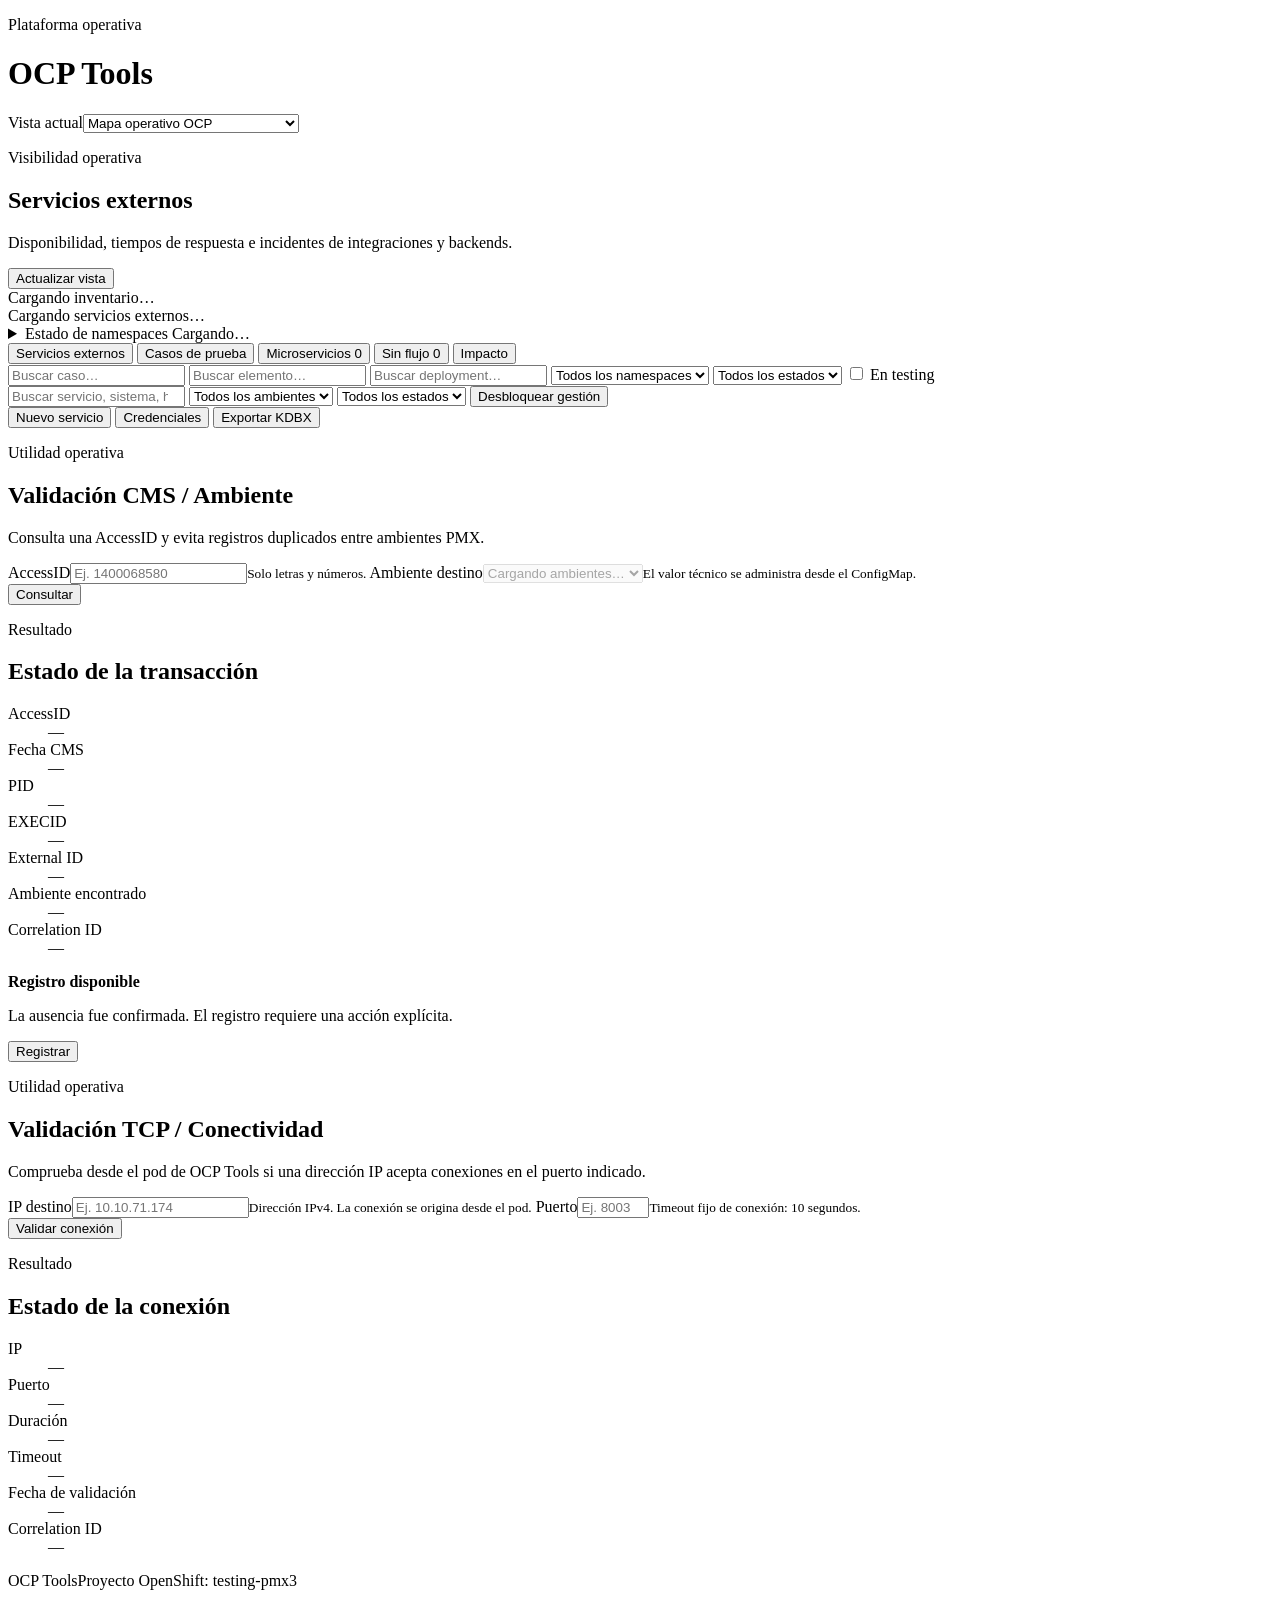
==== src/main/resources/META-INF/resources/index.html @ f82ae802 "feat: add external service KPI ranges and ZIP export" ====
<!doctype html>
<html lang="es">
<head>
    <meta charset="utf-8">
    <meta name="viewport" content="width=device-width, initial-scale=1">
    <title>OCP Tools</title>
    <link rel="icon" type="image/png" href="/favicon.png?v=0.7.2-20260925">
    <link rel="stylesheet" href="/styles.css?v=0.7.2-20260925">
    <link rel="stylesheet" href="/flow-modal.css?v=0.7.2-20260925">
</head>
<body>
<header class="app-header">
    <div><p class="eyebrow">Plataforma operativa</p><h1>OCP Tools</h1></div>
    <label class="tool-picker"><span>Vista actual</span><select id="tool-select" aria-label="Seleccionar herramienta">
        <option value="ocp-map">Mapa operativo OCP</option>
        <optgroup label="Utilidades operativas">
            <option value="cms">Validación CMS / Ambiente</option>
            <option value="tcp-check">Validación TCP / Conectividad</option>
        </optgroup>
    </select></label>
</header>

<main>
    <section id="ocp-map-tool" class="tool-view">
        <div class="map-heading">
            <div>
                <p class="eyebrow">Visibilidad operativa</p>
                <h2 id="map-view-title">Servicios externos</h2>
                <p id="map-view-subtitle" class="subtitle">Disponibilidad, tiempos de respuesta e incidentes de integraciones y backends.</p>
            </div>
            <button id="refresh-map" class="button secondary" type="button">Actualizar vista</button>
        </div>
        <div id="map-message" class="map-message hidden" role="status" aria-live="polite">Cargando inventario…</div>
        <div id="external-message" class="map-message" role="status" aria-live="polite">Cargando servicios externos…</div>
        <details id="namespace-summary" class="namespace-summary hidden">
            <summary>Estado de namespaces <span id="namespace-summary-text">Cargando…</span></summary>
            <div id="namespace-freshness" class="freshness-grid" aria-label="Última lectura por namespace"></div>
        </details>
        <div class="map-toolbar">
            <div class="inner-tabs" role="tablist">
                <button class="inner-tab active" data-tab="external" role="tab">Servicios externos</button>
                <button class="inner-tab" data-tab="cases" role="tab">Casos de prueba</button>
                <button class="inner-tab" data-tab="deployments" role="tab">Microservicios <span id="deployments-count">0</span></button>
                <button class="inner-tab" data-tab="unmapped" role="tab">Sin flujo <span id="unmapped-count">0</span></button>
                <button class="inner-tab" data-tab="impact" role="tab">Impacto</button>
            </div>
            <div id="ocp-map-filters" class="map-filters hidden">
                <input id="map-case-search" type="search" placeholder="Buscar caso…" aria-label="Buscar caso">
                <input id="map-element-search" type="search" placeholder="Buscar elemento…" aria-label="Buscar elemento funcional">
                <input id="map-search" type="search" placeholder="Buscar deployment…" aria-label="Buscar deployment">
                <select id="map-namespace" aria-label="Filtrar namespace"><option value="">Todos los namespaces</option></select>
                <select id="map-state" aria-label="Filtrar estado">
                    <option value="">Todos los estados</option><option value="ENCENDIDO">Encendidos</option>
                    <option value="APAGADO">Apagados</option><option value="DESCONOCIDO">Desconocidos</option>
                </select>
                <label class="compact-check"><input id="map-testing" type="checkbox"> En testing</label>
            </div>
            <div id="external-filters" class="external-filters">
                <input id="external-search" type="search" placeholder="Buscar servicio, sistema, host o URL…" aria-label="Buscar servicio externo">
                <select id="external-environment" aria-label="Filtrar ambiente"><option value="">Todos los ambientes</option></select>
                <select id="external-status" aria-label="Filtrar estado"><option value="">Todos los estados</option><option value="UP">Operativos</option><option value="WARNING">Advertencia</option><option value="DOWN">Caídos</option><option value="UNKNOWN">Sin datos</option></select>
                <button id="external-unlock" class="button secondary compact-button" type="button">Desbloquear gestión</button>
                <div id="external-admin-actions" class="external-admin-actions hidden">
                    <button id="external-add" class="button primary compact-button" type="button">Nuevo servicio</button>
                    <button id="external-credentials" class="button secondary compact-button" type="button">Credenciales</button>
                    <button id="external-export" class="button secondary compact-button" type="button">Exportar KDBX</button>
                </div>
            </div>
        </div>
        <div id="external-panel" class="map-panel" role="tabpanel"></div>
        <div id="cases-panel" class="map-panel hidden" role="tabpanel"></div>
        <div id="deployments-panel" class="map-panel hidden" role="tabpanel"></div>
        <div id="unmapped-panel" class="map-panel hidden" role="tabpanel"></div>
        <div id="impact-panel" class="map-panel hidden" role="tabpanel"></div>
    </section>

    <section id="cms-tool" class="tool-view hidden">
        <section class="tool-card" aria-labelledby="tool-title">
            <p class="eyebrow">Utilidad operativa</p>
            <h2 id="tool-title">Validación CMS / Ambiente</h2>
            <p class="subtitle">Consulta una AccessID y evita registros duplicados entre ambientes PMX.</p>
            <form id="validation-form" novalidate>
                <div class="form-grid">
                    <label><span>AccessID</span><input id="access-id" name="accessId" type="text" maxlength="64" pattern="[A-Za-z0-9]+" autocomplete="off" placeholder="Ej. 1400068580" required><small>Solo letras y números.</small></label>
                    <label><span>Ambiente destino</span><select id="environment" name="environment" required disabled><option value="">Cargando ambientes…</option></select><small>El valor técnico se administra desde el ConfigMap.</small></label>
                </div>
                <div class="actions"><button id="validate-button" class="button primary" type="submit">Consultar</button><span id="request-state" class="request-state" role="status" aria-live="polite"></span></div>
            </form>
        </section>
        <section id="result-card" class="result-card hidden" aria-labelledby="result-title" aria-live="polite">
            <div class="result-header"><div><p class="eyebrow">Resultado</p><h2 id="result-title">Estado de la transacción</h2></div><span id="status-badge" class="status-badge"></span></div>
            <p id="result-message" class="result-message"></p>
            <dl class="details-grid">
                <div><dt>AccessID</dt><dd id="detail-access-id">—</dd></div><div><dt>Fecha CMS</dt><dd id="detail-date">—</dd></div>
                <div><dt>PID</dt><dd id="detail-pid">—</dd></div><div><dt>EXECID</dt><dd id="detail-exec-id">—</dd></div>
                <div><dt>External ID</dt><dd id="detail-external-id">—</dd></div><div><dt>Ambiente encontrado</dt><dd id="detail-found-environment">—</dd></div>
                <div><dt>Correlation ID</dt><dd id="detail-correlation-id">—</dd></div>
            </dl>
            <div id="register-panel" class="register-panel hidden"><div><strong>Registro disponible</strong><p>La ausencia fue confirmada. El registro requiere una acción explícita.</p></div><button id="register-button" class="button danger" type="button">Registrar</button></div>
        </section>
    </section>

    <section id="tcp-check-tool" class="tool-view hidden">
        <section class="tool-card" aria-labelledby="tcp-tool-title">
            <p class="eyebrow">Utilidad operativa</p>
            <h2 id="tcp-tool-title">Validación TCP / Conectividad</h2>
            <p class="subtitle">Comprueba desde el pod de OCP Tools si una dirección IP acepta conexiones en el puerto indicado.</p>
            <form id="tcp-check-form" novalidate>
                <div class="form-grid">
                    <label><span>IP destino</span><input id="tcp-ip" name="ip" type="text" maxlength="15" inputmode="decimal" autocomplete="off" placeholder="Ej. 10.10.71.174" required><small>Dirección IPv4. La conexión se origina desde el pod.</small></label>
                    <label><span>Puerto</span><input id="tcp-port" name="port" type="number" min="1" max="65535" step="1" inputmode="numeric" placeholder="Ej. 8003" required><small>Timeout fijo de conexión: 10 segundos.</small></label>
                </div>
                <div class="actions"><button id="tcp-check-button" class="button primary" type="submit">Validar conexión</button><span id="tcp-request-state" class="request-state" role="status" aria-live="polite"></span></div>
            </form>
        </section>
        <section id="tcp-result-card" class="result-card hidden" aria-labelledby="tcp-result-title" aria-live="polite">
            <div class="result-header"><div><p class="eyebrow">Resultado</p><h2 id="tcp-result-title">Estado de la conexión</h2></div><span id="tcp-status-badge" class="status-badge"></span></div>
            <p id="tcp-result-message" class="result-message"></p>
            <dl class="details-grid">
                <div><dt>IP</dt><dd id="tcp-detail-ip">—</dd></div><div><dt>Puerto</dt><dd id="tcp-detail-port">—</dd></div>
                <div><dt>Duración</dt><dd id="tcp-detail-duration">—</dd></div><div><dt>Timeout</dt><dd id="tcp-detail-timeout">—</dd></div>
                <div><dt>Fecha de validación</dt><dd id="tcp-detail-date">—</dd></div><div><dt>Correlation ID</dt><dd id="tcp-detail-correlation-id">—</dd></div>
            </dl>
        </section>
    </section>
</main>

<dialog id="testing-dialog" class="testing-dialog">
    <form id="testing-form">
        <input id="testing-mode" type="hidden"><input id="testing-namespace-value" type="hidden"><input id="testing-name-value" type="hidden">
        <h2 id="testing-dialog-title">Marcar en testing</h2><p id="testing-deployment-label" class="dialog-target"></p>
        <label><span>Responsable</span><input id="testing-responsible" maxlength="120" required></label>
        <label><span>Nota (opcional)</span><textarea id="testing-note" maxlength="500" rows="3"></textarea></label>
        <label id="testing-expiry-label"><span>Expiración (opcional)</span><input id="testing-expiry" type="datetime-local"></label>
        <div id="testing-error" class="dialog-error" role="alert"></div>
        <div class="dialog-actions"><button id="testing-cancel" class="button secondary" type="button">Cancelar</button><button class="button primary" type="submit">Guardar</button></div>
    </form>
</dialog>

<dialog id="case-note-dialog" class="testing-dialog case-note-dialog">
    <div class="case-note-content">
        <div class="dialog-heading"><div><p class="eyebrow">Anotación del caso</p><h2 id="case-note-title"></h2></div><button id="case-note-close" class="icon-button" type="button" aria-label="Cerrar">×</button></div>
        <p id="case-note-text" class="case-note-text"></p>
        <div class="dialog-actions"><button id="case-note-done" class="button secondary" type="button">Cerrar</button></div>
    </div>
</dialog>

<dialog id="flow-dialog" class="flow-dialog" aria-label="Flujo del caso de prueba">
    <iframe id="flow-frame" title="Flujo del caso de prueba"></iframe>
</dialog>

<dialog id="external-unlock-dialog" class="testing-dialog">
    <form id="external-unlock-form">
        <h2>Desbloquear gestión</h2>
        <p class="dialog-target">La clave se valida en el servidor y habilita esta pestaña durante 15 minutos.</p>
        <label><span>Clave maestra</span><input id="external-master-password" type="password" autocomplete="current-password" required></label>
        <div id="external-unlock-error" class="dialog-error" role="alert"></div>
        <div class="dialog-actions"><button id="external-unlock-cancel" class="button secondary" type="button">Cancelar</button><button class="button primary" type="submit">Desbloquear</button></div>
    </form>
</dialog>

<dialog id="external-editor-dialog" class="external-editor-dialog">
    <form id="external-editor-form">
        <div class="dialog-heading sticky-heading"><div><p class="eyebrow">Servicios externos</p><h2 id="external-editor-title">Nuevo servicio</h2></div><button id="external-editor-close" class="icon-button" type="button" aria-label="Cerrar">×</button></div>
        <input id="external-service-id" type="hidden">
        <section class="external-form-section"><h3>Datos generales</h3><div class="external-form-grid">
            <label><span>Nombre</span><input id="external-service-name" maxlength="200" required></label>
            <label><span>Ambiente</span><input id="external-service-environment" maxlength="80" value="Testing" required></label>
            <label><span>Sistema</span><input id="external-service-system" maxlength="160" required></label>
            <label><span>Grupo</span><div class="field-with-action"><select id="external-service-group"><option value="">Sin grupo</option></select><button id="external-create-group" type="button" aria-label="Crear grupo">+</button></div></label>
            <label class="full"><span>Descripción</span><textarea id="external-service-description" rows="3"></textarea></label>
        </div></section>
        <section class="external-form-section"><div class="section-heading"><div><h3>Pruebas de disponibilidad</h3><p>Se ejecutan en orden. Una prueba puede depender de la anterior.</p></div><button id="external-add-probe" class="button secondary compact-button" type="button">Agregar prueba</button></div><div id="external-probe-editor" class="probe-editor"></div></section>
        <div id="external-editor-error" class="dialog-error" role="alert"></div>
        <div class="dialog-actions sticky-actions"><button id="external-editor-cancel" class="button secondary" type="button">Cancelar</button><button class="button primary" type="submit">Guardar servicio</button></div>
    </form>
</dialog>

<dialog id="external-credential-dialog" class="external-editor-dialog credential-dialog">
    <div class="dialog-heading sticky-heading"><div><p class="eyebrow">Gestión protegida</p><h2>Credenciales</h2></div><button id="external-credential-close" class="icon-button" type="button" aria-label="Cerrar">×</button></div>
    <div id="external-credential-list" class="credential-list"></div>
    <form id="external-credential-form" class="external-form-section">
        <input id="external-credential-id" type="hidden"><h3 id="external-credential-form-title">Nueva credencial</h3>
        <div class="external-form-grid">
            <label><span>Nombre</span><input id="credential-name" maxlength="160" required></label>
            <label><span>Ambiente</span><input id="credential-environment" maxlength="80" value="Testing" required></label>
            <label><span>Tipo</span><select id="credential-type"><option>DATABASE</option><option>HTTP</option><option>OAUTH</option><option>GENERAL</option></select></label>
            <label><span>Sistema</span><input id="credential-system" maxlength="160" required></label>
            <label><span>Usuario</span><input id="credential-username" autocomplete="off"></label>
            <label><span>Contraseña</span><input id="credential-password" type="password" autocomplete="new-password" placeholder="Vacío conserva el valor"></label>
            <label><span>Token / API key</span><input id="credential-token" type="password" autocomplete="off" placeholder="Vacío conserva el valor"></label>
            <label><span>Client ID</span><input id="credential-client-id" autocomplete="off"></label>
            <label><span>Client secret</span><input id="credential-client-secret" type="password" autocomplete="off" placeholder="Vacío conserva el valor"></label>
        </div>
        <div id="external-credential-error" class="dialog-error" role="alert"></div>
        <div class="dialog-actions"><button id="external-credential-clear" class="button secondary" type="button">Limpiar</button><button class="button primary" type="submit">Guardar credencial</button></div>
    </form>
</dialog>

<footer><span>OCP Tools</span><span>Proyecto OpenShift: testing-pmx3</span></footer>
<script src="/app.js?v=0.7.2-20260925" defer></script>
<script src="/external.js?v=0.7.2-20260925" defer></script>
</body>
</html>
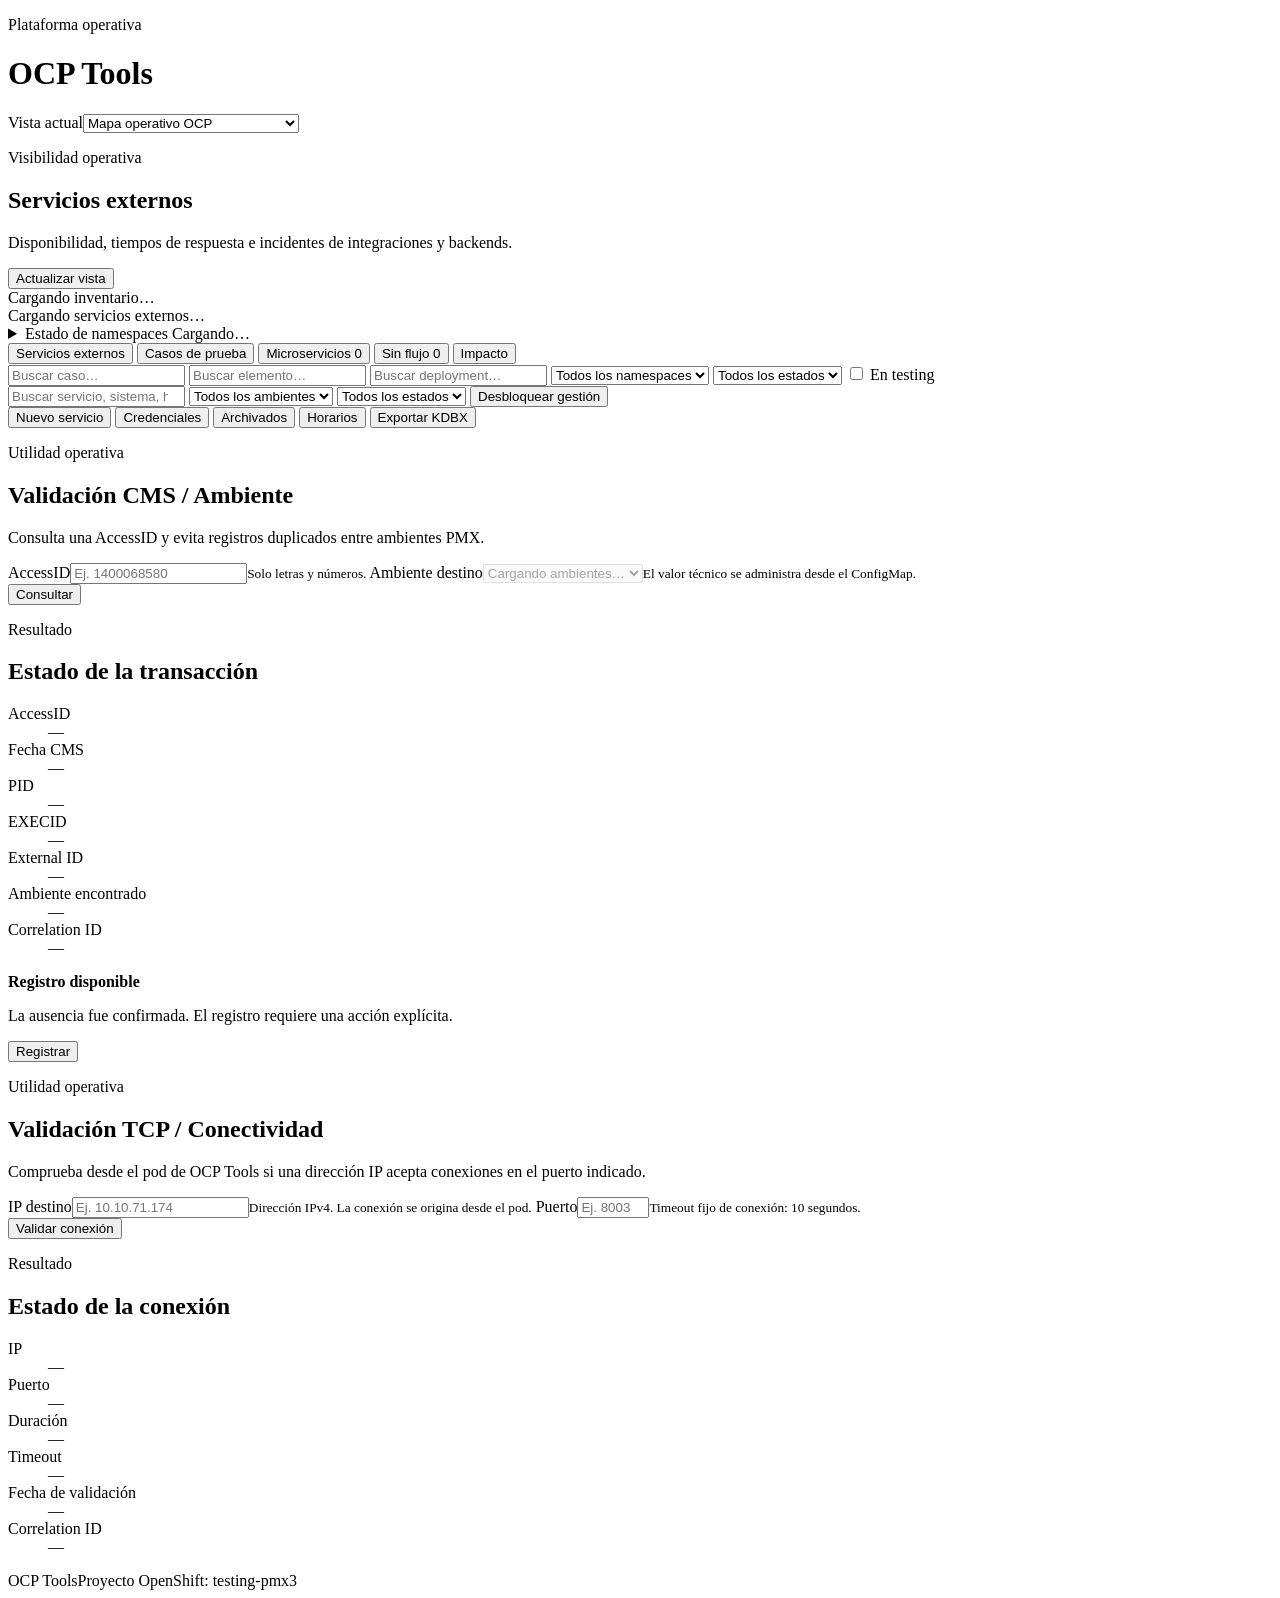
==== commit d542145c: "feat: add external service downtime reporting" ====
--- a/src/main/resources/META-INF/resources/index.html
+++ b/src/main/resources/META-INF/resources/index.html
@@ -4,9 +4,9 @@
     <meta charset="utf-8">
     <meta name="viewport" content="width=device-width, initial-scale=1">
     <title>OCP Tools</title>
-    <link rel="icon" type="image/png" href="/favicon.png?v=0.7.2-20260925">
-    <link rel="stylesheet" href="/styles.css?v=0.7.2-20260925">
-    <link rel="stylesheet" href="/flow-modal.css?v=0.7.2-20260925">
+    <link rel="icon" type="image/png" href="/favicon.png?v=0.7.3-20260926">
+    <link rel="stylesheet" href="/styles.css?v=0.7.3-20260926">
+    <link rel="stylesheet" href="/flow-modal.css?v=0.7.3-20260926">
 </head>
 <body>
 <header class="app-header">
@@ -63,6 +63,8 @@
                 <div id="external-admin-actions" class="external-admin-actions hidden">
                     <button id="external-add" class="button primary compact-button" type="button">Nuevo servicio</button>
                     <button id="external-credentials" class="button secondary compact-button" type="button">Credenciales</button>
+                    <button id="external-archived" class="button secondary compact-button" type="button">Archivados</button>
+                    <button id="external-schedules" class="button secondary compact-button" type="button">Horarios</button>
                     <button id="external-export" class="button secondary compact-button" type="button">Exportar KDBX</button>
                 </div>
             </div>
@@ -134,6 +136,52 @@
         <label id="testing-expiry-label"><span>Expiración (opcional)</span><input id="testing-expiry" type="datetime-local"></label>
         <div id="testing-error" class="dialog-error" role="alert"></div>
         <div class="dialog-actions"><button id="testing-cancel" class="button secondary" type="button">Cancelar</button><button class="button primary" type="submit">Guardar</button></div>
+    </form>
+</dialog>
+
+<dialog id="external-archived-dialog" class="external-editor-dialog compact-dialog">
+    <div class="dialog-heading sticky-heading"><div><p class="eyebrow">Gestión protegida</p><h2>Servicios archivados</h2></div><button class="icon-button" type="button" data-close-dialog="external-archived-dialog" aria-label="Cerrar">×</button></div>
+    <p class="dialog-target">No se monitorean ni forman parte de los KPI. El historial se conserva.</p>
+    <div id="external-archived-list" class="credential-list"></div>
+</dialog>
+
+<dialog id="external-schedule-dialog" class="external-editor-dialog compact-dialog">
+    <div class="dialog-heading sticky-heading"><div><p class="eyebrow">Disponibilidad laboral</p><h2>Horarios y excepciones</h2></div><button class="icon-button" type="button" data-close-dialog="external-schedule-dialog" aria-label="Cerrar">×</button></div>
+    <div id="external-schedule-list" class="credential-list"></div>
+    <form id="external-schedule-form" class="external-form-section">
+        <input id="external-schedule-id" type="hidden">
+        <h3 id="external-schedule-form-title">Nuevo horario</h3>
+        <div class="external-form-grid">
+            <label><span>Aplicar a</span><select id="schedule-scope"><option value="group">Grupo</option><option value="service">Servicio</option></select></label>
+            <label><span>Grupo o servicio</span><select id="schedule-target" required></select></label>
+            <label><span>Nombre</span><input id="schedule-name" value="Horario laboral" required></label>
+            <label><span>Zona horaria</span><input id="schedule-timezone" value="America/Lima" required></label>
+            <label><span>Desde</span><input id="schedule-start" type="time" value="08:00" required></label>
+            <label><span>Hasta</span><input id="schedule-end" type="time" value="19:00" required></label>
+            <fieldset class="full weekday-fieldset"><legend>Días laborables</legend>
+                <label><input type="checkbox" data-schedule-day value="1" checked> Lun</label><label><input type="checkbox" data-schedule-day value="2" checked> Mar</label><label><input type="checkbox" data-schedule-day value="3" checked> Mié</label><label><input type="checkbox" data-schedule-day value="4" checked> Jue</label><label><input type="checkbox" data-schedule-day value="5" checked> Vie</label><label><input type="checkbox" data-schedule-day value="6"> Sáb</label><label><input type="checkbox" data-schedule-day value="7"> Dom</label>
+            </fieldset>
+        </div>
+        <div class="section-heading"><div><h3>Excepciones</h3><p>Feriados o ventanas laborables especiales.</p></div><button id="external-add-exception" class="button secondary compact-button" type="button">Agregar</button></div>
+        <div id="external-schedule-exceptions" class="schedule-exceptions"></div>
+        <div id="external-schedule-error" class="dialog-error" role="alert"></div>
+        <div class="dialog-actions"><button id="external-schedule-clear" class="button secondary" type="button">Limpiar</button><button class="button primary" type="submit">Guardar horario</button></div>
+    </form>
+</dialog>
+
+<dialog id="external-classification-dialog" class="testing-dialog classification-dialog">
+    <form id="external-classification-form">
+        <input id="classification-incident-id" type="hidden">
+        <h2>Clasificar indisponibilidad</h2>
+        <p class="dialog-target">La evidencia de sensado no se modifica. Solo se justifica el intervalo confirmado.</p>
+        <label><span>Clasificación</span><select id="classification-type"><option value="REQUESTED_RESTART">Reinicio solicitado</option><option value="PLANNED_WORK">Trabajo programado aprobado</option><option value="UNPLANNED">Interrupción no planificada</option></select></label>
+        <div class="external-form-grid"><label><span>Desde</span><input id="classification-from" type="datetime-local" required></label><label><span>Hasta</span><input id="classification-to" type="datetime-local" required></label></div>
+        <label><span>Ticket / solicitud</span><input id="classification-ticket" maxlength="160"></label>
+        <label><span>Solicitado por</span><input id="classification-requester" maxlength="160"></label>
+        <label><span>Confirmado por</span><input id="classification-confirmed-by" maxlength="160" required></label>
+        <label><span>Nota</span><textarea id="classification-notes" maxlength="1000" rows="3"></textarea></label>
+        <div id="external-classification-error" class="dialog-error" role="alert"></div>
+        <div class="dialog-actions"><button type="button" class="button secondary" data-close-dialog="external-classification-dialog">Cancelar</button><button class="button primary" type="submit">Confirmar clasificación</button></div>
     </form>
 </dialog>
 
@@ -198,7 +246,7 @@
 </dialog>
 
 <footer><span>OCP Tools</span><span>Proyecto OpenShift: testing-pmx3</span></footer>
-<script src="/app.js?v=0.7.2-20260925" defer></script>
-<script src="/external.js?v=0.7.2-20260925" defer></script>
+<script src="/app.js?v=0.8.0-20261006" defer></script>
+<script src="/external.js?v=0.8.0-20261006" defer></script>
 </body>
 </html>
